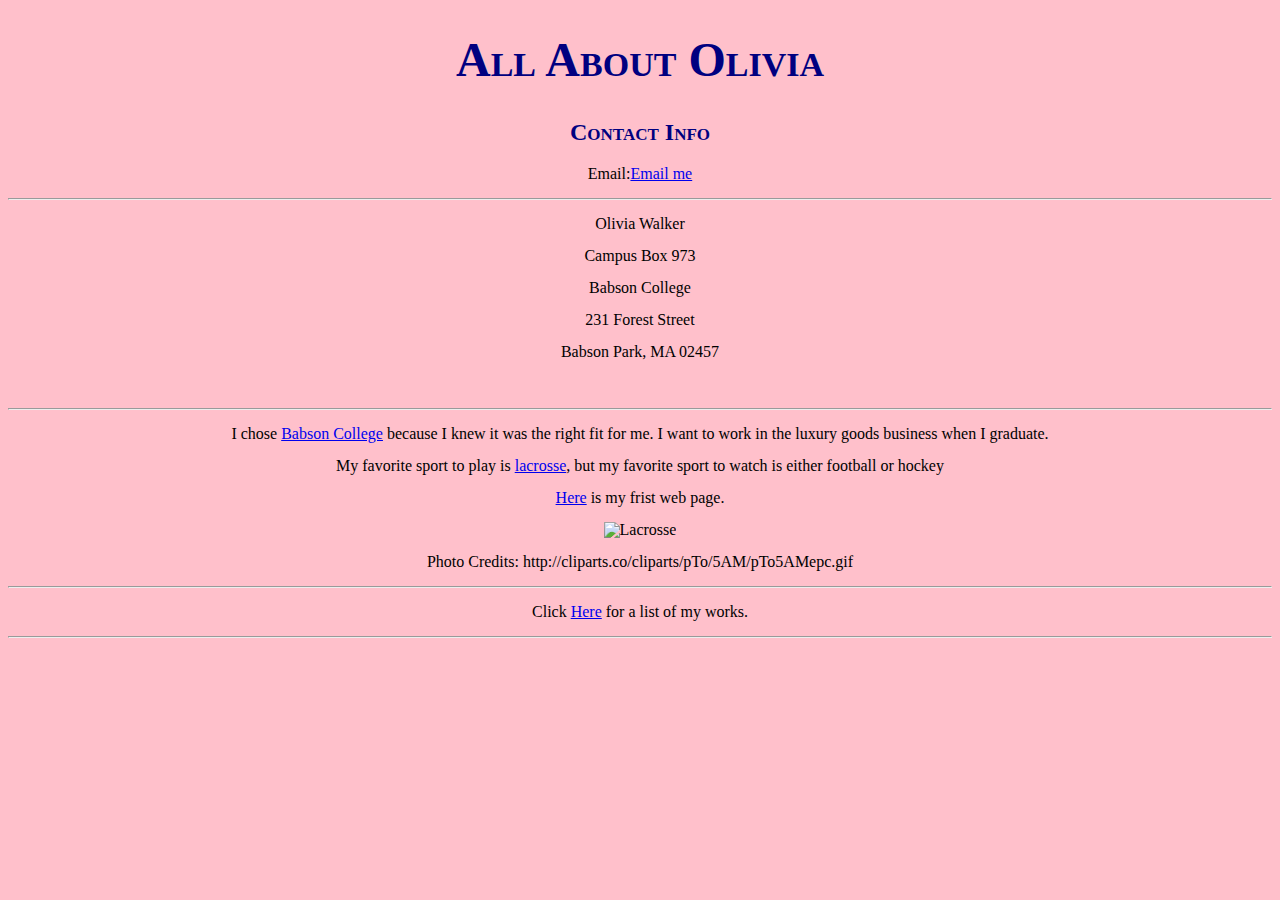
==== Index.html @ 1e05a782 "First Commit" ====
﻿<!DOCTYPE html>
<html>

    <head>

	    <meta http-equiv="content-type" content="text/html; charset=UTF-8"> 
	    <title>Web Technology - Fall 2015 </title>
            <style type="text/css">
	    	body {background-color:pink;} 
		h1 {text-align:center; font-family:Georgia; font-weight:bolder; font-variant:small-caps; font-size:36pt; color:navy;}
		h2 {text-align:center; font-family:Georgia; font-variant:small-caps; color:navy;}
		p{text-align:center; line-height:1}
	    </style>
    </head>

    <body>
	<h1> All About Olivia </h1> 
	<h2> Contact Info</h2>
	<p> Email:<a href="mailto:owalker2@babson.edu?Subject=MIS3690">Email me</a></p>
	<hr/>
	
	<p> Olivia Walker </p>
	<p> Campus Box 973 </P>
	<p> Babson College </p>
	<p> 231 Forest Street </p>
	<p> Babson Park, MA 02457 </p>
	<p> <img src="images/my picture.jpg" alt="" title="a photo of myself" width="300" /> </p>
	<hr/>
	<p> I chose <a href="http://www.babson.edu/Pages/default.aspx"> Babson College</a> because I knew it was the right fit for me. I want to work in the luxury goods business when I graduate. </p>
	<p> My favorite sport to play is <a href="http://www.uslacrosse.org/team-usa/us-women.aspx"> lacrosse</a>, but my favorite sport to watch is either football or hockey </p>
	<p> <a href="First Web Page.html">Here</a> is my frist web page.</p>
	
	
	<p> <img src ="http://cliparts.co/cliparts/pTo/5AM/pTo5AMepc.gif" alt="Lacrosse" Title="Woman's Lacrosse"/> </p>
	<p> Photo Credits: http://cliparts.co/cliparts/pTo/5AM/pTo5AMepc.gif </p>

	<hr/>
	<p> Click <a href="low.html">Here</a> for a list of my works.</p>
	<hr/>

	    <!-- Your HTML goes here -->
	
        <h1></h1>
   
    
    </body>
</html>
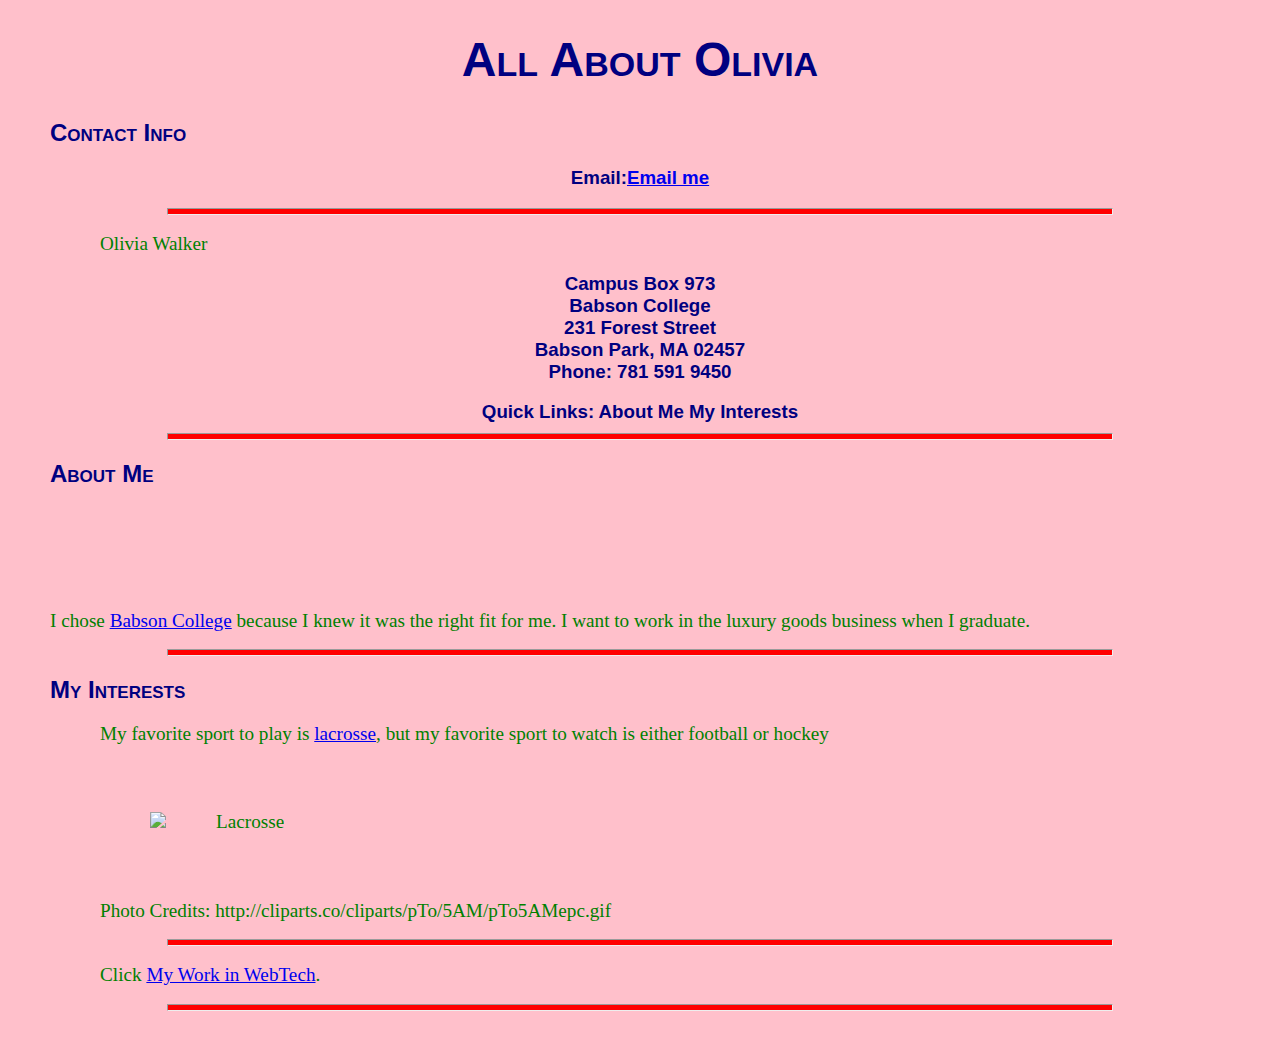
==== commit fb9b7f0a: "commit" ====
--- a/Index.html
+++ b/Index.html
@@ -6,36 +6,44 @@
 	    <meta http-equiv="content-type" content="text/html; charset=UTF-8"> 
 	    <title>Web Technology - Fall 2015 </title>
             <style type="text/css">
-	    	body {background-color:pink;} 
-		h1 {text-align:center; font-family:Georgia; font-weight:bolder; font-variant:small-caps; font-size:36pt; color:navy;}
-		h2 {text-align:center; font-family:Georgia; font-variant:small-caps; color:navy;}
-		p{text-align:center; line-height:1}
-	    </style>
+	    	body {background-color:pink; margin-left: 50px; margin-right: 50px} 
+		h1 {text-align:center; font-family:Arial; font-weight:bolder; font-variant:small-caps; font-size:36pt; color:navy;}
+		h2 {text-align:left; font-family:Arial; font-variant:small-caps; color:navy;}
+		h3 {text-align: center; font-family: Arial; color: navy;}
+		p {font-family: "Comic Sans MS"; text-indent: 50px;  color: green; font-size: 1.2em; line-height:1}
+	    	img {margin: 50px;}
+		hr {height: 5px; background-color: red; width: 80%;}
+</style>
     </head>
 
     <body>
 	<h1> All About Olivia </h1> 
 	<h2> Contact Info</h2>
-	<p> Email:<a href="mailto:owalker2@babson.edu?Subject=MIS3690">Email me</a></p>
+	<h3> Email:<a href="mailto:owalker2@babson.edu?Subject=MIS3690">Email me</a></h3>
 	<hr/>
 	
 	<p> Olivia Walker </p>
-	<p> Campus Box 973 </P>
-	<p> Babson College </p>
-	<p> 231 Forest Street </p>
-	<p> Babson Park, MA 02457 </p>
-	<p> <img src="images/my picture.jpg" alt="" title="a photo of myself" width="300" /> </p>
+	<h3>Campus Box 973 <br />
+	Babson College <br />
+	231 Forest Street <br />
+	Babson Park, MA 02457 <br />
+	Phone: 781 591 9450</h3>
+	
+<h3> Quick Links: About Me My Interests
+	
 	<hr/>
-	<p> I chose <a href="http://www.babson.edu/Pages/default.aspx"> Babson College</a> because I knew it was the right fit for me. I want to work in the luxury goods business when I graduate. </p>
+	<h2>About Me</h2> 
+<p> <img src="images/my picture.jpg" alt="" title="a photo of myself" width="300" /> <br />
+	I chose <a href="http://www.babson.edu/Pages/default.aspx"> Babson College</a> because I knew it was the right fit for me. I want to work in the luxury goods business when I graduate. </p>
+<hr/>
+<h2> My Interests </h2>
 	<p> My favorite sport to play is <a href="http://www.uslacrosse.org/team-usa/us-women.aspx"> lacrosse</a>, but my favorite sport to watch is either football or hockey </p>
-	<p> <a href="First Web Page.html">Here</a> is my frist web page.</p>
-	
-	
+
 	<p> <img src ="http://cliparts.co/cliparts/pTo/5AM/pTo5AMepc.gif" alt="Lacrosse" Title="Woman's Lacrosse"/> </p>
 	<p> Photo Credits: http://cliparts.co/cliparts/pTo/5AM/pTo5AMepc.gif </p>
 
 	<hr/>
-	<p> Click <a href="low.html">Here</a> for a list of my works.</p>
+	<p> Click <a href="low.html">My Work in WebTech</a>.</p>
 	<hr/>
 
 	    <!-- Your HTML goes here -->
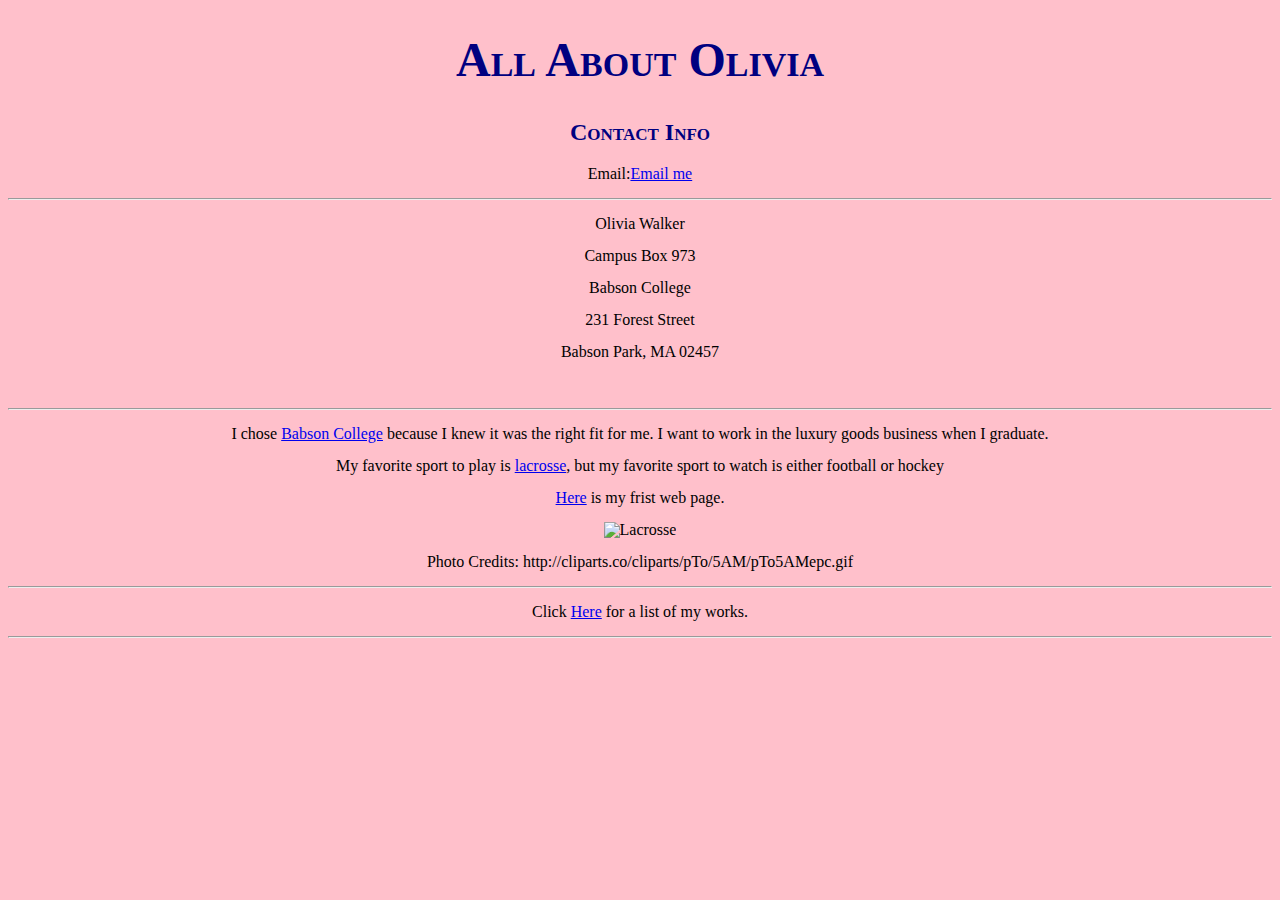
==== commit e54b6aa1: "Revert "commit"" ====
--- a/Index.html
+++ b/Index.html
@@ -6,44 +6,36 @@
 	    <meta http-equiv="content-type" content="text/html; charset=UTF-8"> 
 	    <title>Web Technology - Fall 2015 </title>
             <style type="text/css">
-	    	body {background-color:pink; margin-left: 50px; margin-right: 50px} 
-		h1 {text-align:center; font-family:Arial; font-weight:bolder; font-variant:small-caps; font-size:36pt; color:navy;}
-		h2 {text-align:left; font-family:Arial; font-variant:small-caps; color:navy;}
-		h3 {text-align: center; font-family: Arial; color: navy;}
-		p {font-family: "Comic Sans MS"; text-indent: 50px;  color: green; font-size: 1.2em; line-height:1}
-	    	img {margin: 50px;}
-		hr {height: 5px; background-color: red; width: 80%;}
-</style>
+	    	body {background-color:pink;} 
+		h1 {text-align:center; font-family:Georgia; font-weight:bolder; font-variant:small-caps; font-size:36pt; color:navy;}
+		h2 {text-align:center; font-family:Georgia; font-variant:small-caps; color:navy;}
+		p{text-align:center; line-height:1}
+	    </style>
     </head>
 
     <body>
 	<h1> All About Olivia </h1> 
 	<h2> Contact Info</h2>
-	<h3> Email:<a href="mailto:owalker2@babson.edu?Subject=MIS3690">Email me</a></h3>
+	<p> Email:<a href="mailto:owalker2@babson.edu?Subject=MIS3690">Email me</a></p>
 	<hr/>
 	
 	<p> Olivia Walker </p>
-	<h3>Campus Box 973 <br />
-	Babson College <br />
-	231 Forest Street <br />
-	Babson Park, MA 02457 <br />
-	Phone: 781 591 9450</h3>
+	<p> Campus Box 973 </P>
+	<p> Babson College </p>
+	<p> 231 Forest Street </p>
+	<p> Babson Park, MA 02457 </p>
+	<p> <img src="images/my picture.jpg" alt="" title="a photo of myself" width="300" /> </p>
+	<hr/>
+	<p> I chose <a href="http://www.babson.edu/Pages/default.aspx"> Babson College</a> because I knew it was the right fit for me. I want to work in the luxury goods business when I graduate. </p>
+	<p> My favorite sport to play is <a href="http://www.uslacrosse.org/team-usa/us-women.aspx"> lacrosse</a>, but my favorite sport to watch is either football or hockey </p>
+	<p> <a href="First Web Page.html">Here</a> is my frist web page.</p>
 	
-<h3> Quick Links: About Me My Interests
 	
-	<hr/>
-	<h2>About Me</h2> 
-<p> <img src="images/my picture.jpg" alt="" title="a photo of myself" width="300" /> <br />
-	I chose <a href="http://www.babson.edu/Pages/default.aspx"> Babson College</a> because I knew it was the right fit for me. I want to work in the luxury goods business when I graduate. </p>
-<hr/>
-<h2> My Interests </h2>
-	<p> My favorite sport to play is <a href="http://www.uslacrosse.org/team-usa/us-women.aspx"> lacrosse</a>, but my favorite sport to watch is either football or hockey </p>
-
 	<p> <img src ="http://cliparts.co/cliparts/pTo/5AM/pTo5AMepc.gif" alt="Lacrosse" Title="Woman's Lacrosse"/> </p>
 	<p> Photo Credits: http://cliparts.co/cliparts/pTo/5AM/pTo5AMepc.gif </p>
 
 	<hr/>
-	<p> Click <a href="low.html">My Work in WebTech</a>.</p>
+	<p> Click <a href="low.html">Here</a> for a list of my works.</p>
 	<hr/>
 
 	    <!-- Your HTML goes here -->
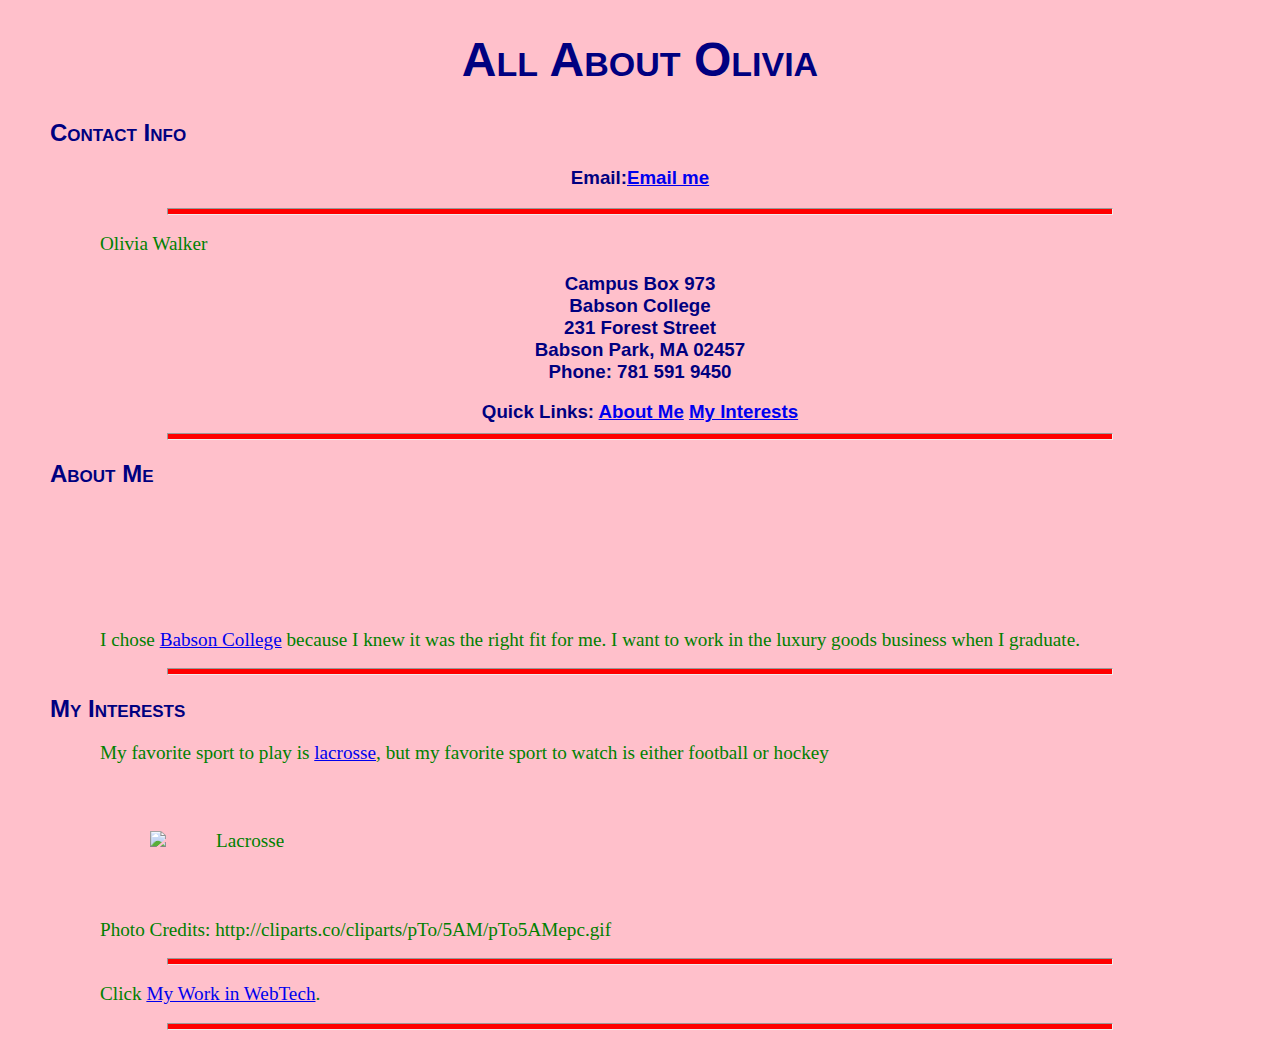
==== commit 2face2bf: "Commit" ====
--- a/Index.html
+++ b/Index.html
@@ -6,36 +6,44 @@
 	    <meta http-equiv="content-type" content="text/html; charset=UTF-8"> 
 	    <title>Web Technology - Fall 2015 </title>
             <style type="text/css">
-	    	body {background-color:pink;} 
-		h1 {text-align:center; font-family:Georgia; font-weight:bolder; font-variant:small-caps; font-size:36pt; color:navy;}
-		h2 {text-align:center; font-family:Georgia; font-variant:small-caps; color:navy;}
-		p{text-align:center; line-height:1}
-	    </style>
+	    	body {background-color:pink; margin-left: 50px; margin-right: 50px} 
+		h1 {text-align:center; font-family:Arial; font-weight:bolder; font-variant:small-caps; font-size:36pt; color:navy;}
+		h2 {text-align:left; font-family:Arial; font-variant:small-caps; color:navy;}
+		h3 {text-align: center; font-family: Arial; color: navy;}
+		p {font-family: "Comic Sans MS"; text-indent: 50px;  color: green; font-size: 1.2em; line-height:1}
+	    	img {margin: 50px;}
+		hr {height: 5px; background-color: red; width: 80%;}
+</style>
     </head>
 
     <body>
 	<h1> All About Olivia </h1> 
 	<h2> Contact Info</h2>
-	<p> Email:<a href="mailto:owalker2@babson.edu?Subject=MIS3690">Email me</a></p>
+	<h3> Email:<a href="mailto:owalker2@babson.edu?Subject=MIS3690">Email me</a></h3>
 	<hr/>
 	
 	<p> Olivia Walker </p>
-	<p> Campus Box 973 </P>
-	<p> Babson College </p>
-	<p> 231 Forest Street </p>
-	<p> Babson Park, MA 02457 </p>
-	<p> <img src="images/my picture.jpg" alt="" title="a photo of myself" width="300" /> </p>
+	<h3>Campus Box 973 <br />
+	Babson College <br />
+	231 Forest Street <br />
+	Babson Park, MA 02457 <br />
+	Phone: 781 591 9450</h3>
+	
+<h3> Quick Links: <a href="#anchor1">About Me</a> <a href="#anchor2">My Interests</a>
+	
 	<hr/>
-	<p> I chose <a href="http://www.babson.edu/Pages/default.aspx"> Babson College</a> because I knew it was the right fit for me. I want to work in the luxury goods business when I graduate. </p>
+	<h2 id="anchor1">About Me</h2> 
+<p> <img src="images/my picture.jpg" alt="" title="a photo of myself" width="300" /> <br />
+	<p>I chose <a href="http://www.babson.edu/Pages/default.aspx"> Babson College</a> because I knew it was the right fit for me. I want to work in the luxury goods business when I graduate. </p>
+<hr/>
+<h2 id="anchor2"> My Interests </h2>
 	<p> My favorite sport to play is <a href="http://www.uslacrosse.org/team-usa/us-women.aspx"> lacrosse</a>, but my favorite sport to watch is either football or hockey </p>
-	<p> <a href="First Web Page.html">Here</a> is my frist web page.</p>
-	
-	
+
 	<p> <img src ="http://cliparts.co/cliparts/pTo/5AM/pTo5AMepc.gif" alt="Lacrosse" Title="Woman's Lacrosse"/> </p>
 	<p> Photo Credits: http://cliparts.co/cliparts/pTo/5AM/pTo5AMepc.gif </p>
 
 	<hr/>
-	<p> Click <a href="low.html">Here</a> for a list of my works.</p>
+	<p> Click <a href="low.html">My Work in WebTech</a>.</p>
 	<hr/>
 
 	    <!-- Your HTML goes here -->
